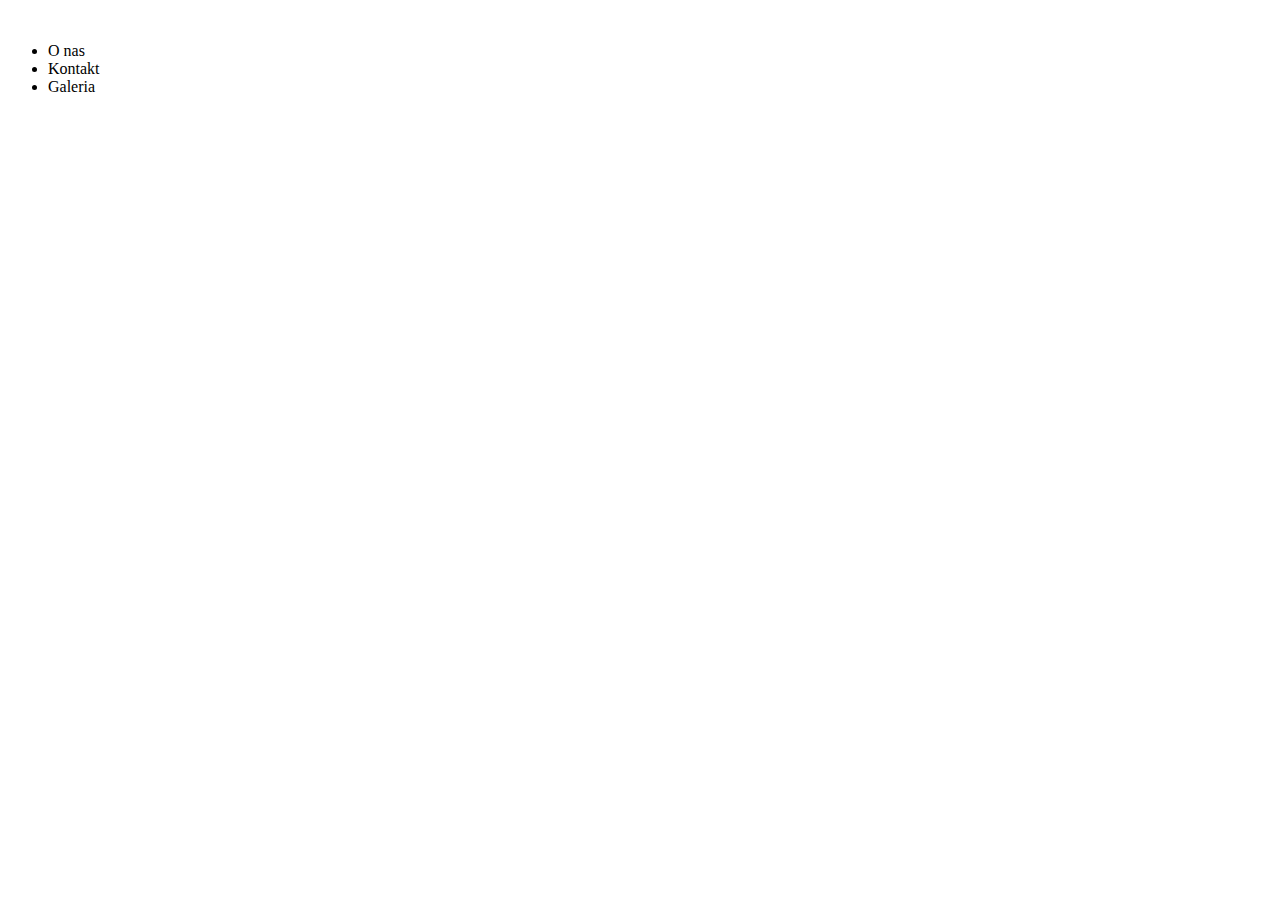
==== index.html @ e0659eba "first commit" ====
<!DOCTYPE html>
<html lang="pl">
<head>
    <meta charset="UTF-8">
    <meta http-equiv="X-UA-Compatible" content="IE=edge">
    <meta name="viewport" content="width=device-width, initial-scale=1.0">
    <title>REGEO - Adrian Kasprzak</title>
</head>
<body>
    <header>
        <img src="" alt=""> <!-- logo placeholder-->
        <nav>
            <ul>
                <li>O nas</li>
                <li>Kontakt</li>
                <li>Galeria</li>
            </ul>
        </nav>
    </header>
    <main>
        <!--
            home
            about 
            contact
            gallery
        -->
    </main>
    <footer>
        
    </footer>
    
</body>
</html>
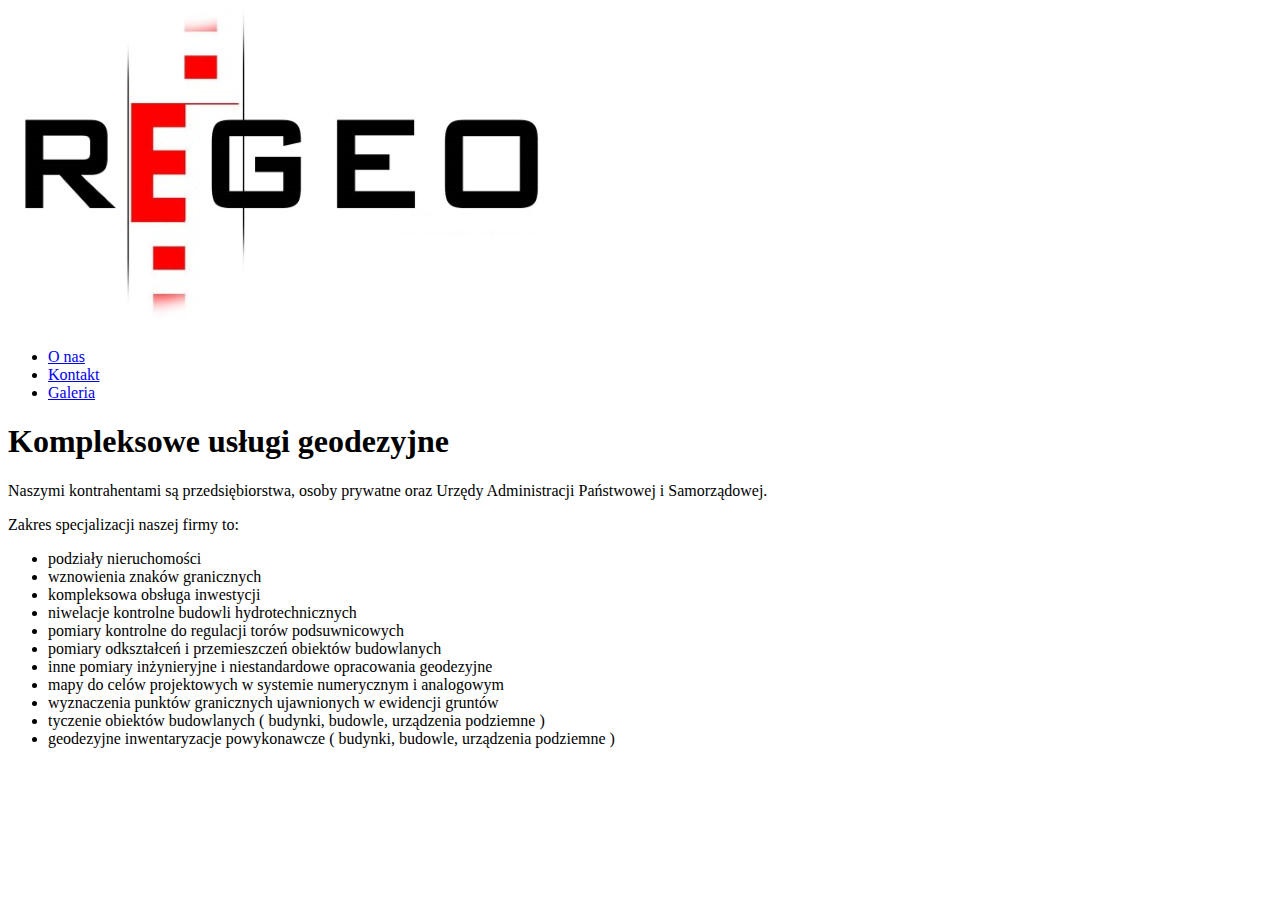
==== commit d056e881: "rebuild of Regeo with refreshed skills in accordance to Jennifer Robbins book" ====
--- a/index.html
+++ b/index.html
@@ -8,21 +8,46 @@
 </head>
 <body>
     <header>
-        <img src="" alt=""> <!-- logo placeholder-->
+        <a href="index.html"><img src="Img/super_small_regeo.jpg" alt="Regeo Logo"></a> <!-- logo placeholder-->
         <nav>
             <ul>
-                <li>O nas</li>
-                <li>Kontakt</li>
-                <li>Galeria</li>
+                <li><a href="about.html">O nas</a></li>
+                <li><a href="contact.html">Kontakt</a></li>
+                <li><a href="galeria.html">Galeria</a></li>
             </ul>
         </nav>
     </header>
     <main>
+        <!-- HOME -->
+        <h1>Kompleksowe usługi g<span>e</span>odezyjne</h1>
+
+        <p> Naszymi kontrahentami są
+            przedsiębiorstwa, osoby prywatne oraz
+            Urzędy Administracji Państwowej i Samorządowej.</p>
+
+        <p>Zakres specjalizacji naszej
+            firmy to:</p>
+
+        <ul>
+
+            <li>podziały nieruchomości</li>
+            <li>wznowienia znaków granicznych</li>
+            <li>kompleksowa obsługa inwestycji</li>
+            <li>niwelacje kontrolne budowli hydrotechnicznych</li>
+            <li>pomiary kontrolne do regulacji torów podsuwnicowych</li>
+            <li>pomiary odkształceń i przemieszczeń obiektów budowlanych</li>
+            <li>inne pomiary inżynieryjne i niestandardowe opracowania geodezyjne</li>
+            <li>mapy do celów projektowych w systemie numerycznym i analogowym</li>
+            <li>wyznaczenia punktów granicznych ujawnionych w ewidencji gruntów</li>
+            <li>tyczenie obiektów budowlanych ( budynki, budowle, urządzenia podziemne )</li>
+            <li>geodezyjne inwentaryzacje powykonawcze ( budynki, budowle, urządzenia podziemne )</li>
+
+        </ul>
         <!--
-            home
-            about 
-            contact
-            gallery
+            home    -v-
+            about   -x-
+            contact -x-
+            gallery -x-
         -->
     </main>
     <footer>
@@ -30,4 +55,4 @@
     </footer>
     
 </body>
-</html>+</html>
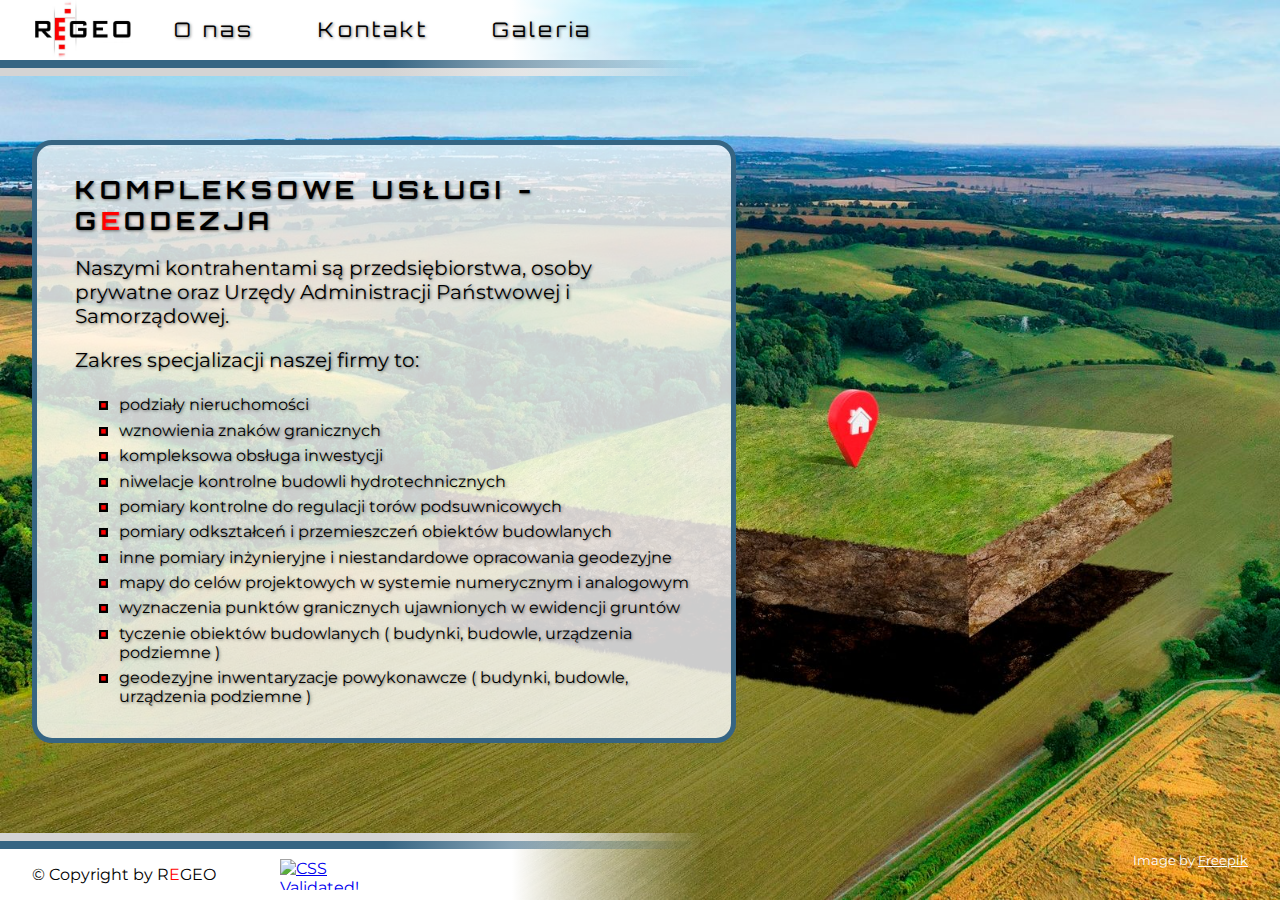
==== commit 7e3d2af7: "website rebuild" ====
--- a/index.html
+++ b/index.html
@@ -1,34 +1,57 @@
 <!DOCTYPE html>
 <html lang="pl">
+
 <head>
     <meta charset="UTF-8">
     <meta http-equiv="X-UA-Compatible" content="IE=edge">
     <meta name="viewport" content="width=device-width, initial-scale=1.0">
-    <title>REGEO - Adrian Kasprzak</title>
+    <title>REGEO - Adrian Kasprzak - Geodezja</title>
+    <link rel="stylesheet" href="/CSS/style.css">
+    <link rel="stylesheet" href="/CSS/font_awesome/CSS/fontawesome.css">
+    <link rel="stylesheet" href="/CSS/font_awesome/CSS/solid.css">
+    <link rel="preconnect" href="https://fonts.googleapis.com">
+    <link rel="preconnect" href="https://fonts.gstatic.com" crossorigin>
+    <link
+        href="https://fonts.googleapis.com/css2?family=Montserrat:wght@500;700&family=Orbitron:wght@400;600;700&display=swap"
+        rel="stylesheet">
 </head>
+
 <body>
-    <header>
-        <a href="index.html"><img src="Img/super_small_regeo.jpg" alt="Regeo Logo"></a> <!-- logo placeholder-->
-        <nav>
-            <ul>
-                <li><a href="about.html">O nas</a></li>
-                <li><a href="contact.html">Kontakt</a></li>
-                <li><a href="galeria.html">Galeria</a></li>
-            </ul>
-        </nav>
+    <header class="style_transparent">
+        <div class="flex navigation">
+
+            <a class="logo_link" href="index.html">
+                <img class="logo_img" src="Img/super_small_regeo.jpg" alt="Regeo Logo">
+            </a> <!-- logo placeholder-->
+
+            <nav class="orbitron">
+                <ul class="flex">
+                    <li><a class="nav_link shadow_txt" href="about.html">O nas</a></li>
+                    <li><a class="nav_link shadow_txt" href="contact.html">Kontakt</a></li>
+                    <li><a class="nav_link shadow_txt" href="galeria.html">Galeria</a></li>
+                </ul>
+
+            </nav>
+
+        </div>
+
+        <div class="ridge_Wrap">
+            <div class="dark_ridge"></div>
+            <div class="light_ridge"></div>
+        </div>
     </header>
     <main>
         <!-- HOME -->
-        <h1>Kompleksowe usługi g<span>e</span>odezyjne</h1>
+        <h1 class="title shadow_txt orbitron letter_spacing">Kompleksowe usługi - g<span class="red">e</span>odezja</h1>
 
-        <p> Naszymi kontrahentami są
+        <p class="paragraph shadow_txt"> Naszymi kontrahentami są
             przedsiębiorstwa, osoby prywatne oraz
             Urzędy Administracji Państwowej i Samorządowej.</p>
 
-        <p>Zakres specjalizacji naszej
+        <p class="paragraph shadow_txt">Zakres specjalizacji naszej
             firmy to:</p>
 
-        <ul>
+        <ul class="specialisation shadow_txt">
 
             <li>podziały nieruchomości</li>
             <li>wznowienia znaków granicznych</li>
@@ -49,10 +72,35 @@
             contact -x-
             gallery -x-
         -->
+
     </main>
-    <footer>
-        
+    <div class="attrib">
+        Image by <a
+            href="https://www.freepik.com/free-photo/land-plot-with-nature-landscape-location-pin_34709701.htm#query=piece%20land%20images&position=2&from_view=search&track=ais">Freepik</a>
+    </div>
+    <footer class="style_transparent">
+
+        <div class="ridge_Wrap">
+            <div class="light_ridge"></div>
+            <div class="dark_ridge"></div>
+        </div>
+
+        <div class="flex">
+
+            <div class="copyright">
+                <p>&#169; Copyright by R<span class="red">E</span>GEO</p>
+            </div>
+
+            <div class="badge">
+                <a class="" href="http://jigsaw.w3.org/css-validator/check/referer">
+                    <img style="border:0;width:88px;height:31px"
+                        src="http://jigsaw.w3.org/css-validator/images/vcss-blue" alt="CSS Validated!" />
+                </a>
+            </div>
+        </div>
+
     </footer>
-    
+
 </body>
-</html>
+
+</html>--- a/CSS/style.css
+++ b/CSS/style.css
@@ -0,0 +1,336 @@
+:root {
+	/* font */
+	--step--2: clamp(0.61rem, calc(0.54rem + 0.33vw), 0.8rem);
+	--step--1: clamp(0.73rem, calc(0.64rem + 0.47vw), 1rem);
+	--step-0: clamp(0.88rem, calc(0.74rem + 0.65vw), 1.25rem);
+	--step-1: clamp(1.05rem, calc(0.87rem + 0.89vw), 1.56rem);
+	--step-2: clamp(1.26rem, calc(1.02rem + 1.21vw), 1.95rem);
+	--step-3: clamp(1.51rem, calc(1.19rem + 1.62vw), 2.44rem);
+	--step-4: clamp(1.81rem, calc(1.38rem + 2.15vw), 3.05rem);
+	--step-5: clamp(2.18rem, calc(1.61rem + 2.85vw), 3.82rem);
+
+	/* variables */
+	--pr-white: #fff;
+	--txt-shadow: 1px 1px 3px rgba(0, 0, 0, 0.523);
+	--style-ridge-light: #d4d4d4;
+	--style-ridge-dark: #366583;
+	--txt-red: red;
+}
+
+*,
+*::before,
+*::after {
+	box-sizing: border-box;
+}
+
+img {
+	display: block;
+	max-width: 100%;
+	width: 100%;
+	height: 100%;
+}
+
+/* WEBSITE */
+
+body {
+	height: 100vh;
+	width: 100%;
+	margin: 0;
+	background-image: url(/Img/land_plot.jpeg);
+	background-size: cover;
+	font-family: "Montserrat", sans-serif;
+	overflow: hidden;
+}
+
+/* HEADER */
+
+.logo_link {
+	width: 8vw;
+	min-width: 80px;
+	margin: 0 0 0 2rem;
+}
+
+nav {
+	margin: auto 0;
+}
+
+.nav_link {
+	text-decoration: none;
+	letter-spacing: 0.2rem;
+	/* font-weight: 600; */
+	font-size: var(--step-0);
+}
+
+.nav_link:link {
+	color: #000;
+}
+.nav_link:visited {
+	color: rgb(34, 59, 94);
+}
+
+.nav_link:hover {
+	color: red;
+	text-shadow: 1px 1px 10px #000;
+}
+
+ul.flex {
+	gap: 4rem;
+	list-style: none;
+}
+
+.ridge_wrap {
+	width: 100%;
+}
+.dark_ridge,
+.light_ridge {
+	height: 0.5rem;
+}
+
+/* MAIN CONTENT */
+main {
+	background-color: rgba(255, 255, 255, 0.8);
+	/* width: -moz-fit-content; */
+	width: min(55vw, 900px);
+	max-width: min(55vw, 900px);
+	padding: min(1vw, 2rem) 3vw;
+	margin: 4rem 2rem;
+	border-radius: 20px;
+	border: 5px var(--style-ridge-dark) solid;
+}
+.title {
+	text-transform: uppercase;
+	font-size: var(--step-1);
+}
+.title_paragraph,
+.about_paragraph {
+	font-size: var(--step-0);
+}
+.specialisation {
+	list-style-image: url(/Img/redblack.png);
+	font-size: var(--step--1);
+}
+.specialisation > * {
+	padding: 0.2em;
+}
+.about_title {
+	margin-bottom: 2vw;
+	font-size: var(--step-1);
+}
+
+.about_paragraph {
+	line-height: 1.2;
+}
+
+.iframe {
+	height: 20vw;
+	width: min(100%, 700px);
+	border-radius: 10px;
+}
+.contact_wrap {
+	gap: 3vw;
+	margin-bottom: 1rem;
+}
+.contact_paragraph {
+	font-size: large;
+	margin: 0;
+}
+.contact_details {
+	margin: auto 0;
+}
+
+.gallery {
+	gap: min(3vw, 2rem);
+	flex-wrap: wrap;
+	justify-content: center;
+	margin-bottom: 2rem;
+}
+
+.gallery > a {
+	height: auto;
+	flex-basis: 13%;
+	border: 4px ridge var(--style-ridge-light);
+	border-radius: 5px;
+}
+
+.gallery > a > img {
+	object-fit: cover;
+}
+
+/* FOOTER */
+footer.style_transparent {
+	position: absolute;
+	width: 100%;
+	bottom: 0;
+}
+.copyright,
+.badge {
+	padding: 0 2rem;
+}
+.badge {
+	margin: auto 0;
+}
+
+/* ATRIBUTION */
+
+.attrib {
+	color: var(--pr-white);
+	position: absolute;
+	bottom: 0;
+	right: 0;
+	margin: 2rem;
+	font-size: small;
+}
+.attrib > a {
+	color: var(--pr-white);
+	cursor: pointer;
+}
+.attrib > a:hover {
+	color: var(--style-ridge-dark);
+}
+/* UTILITY */
+.hide {
+	display: none;
+}
+.paragraph {
+	font-size: var(--step-0);
+}
+.flex {
+	display: flex;
+}
+
+.red {
+	color: var(--txt-red);
+}
+
+.shadow_txt {
+	text-shadow: var(--txt-shadow);
+}
+
+.style_transparent {
+	background-image: linear-gradient(90deg, white 40%, transparent 55%);
+}
+
+.orbitron {
+	font-family: "Orbitron", sans-serif;
+}
+
+.center_txt {
+	text-align: center;
+}
+
+.dark_ridge {
+	background-image: linear-gradient(
+		90deg,
+		var(--style-ridge-dark) 30%,
+		transparent 55%
+	);
+}
+
+.light_ridge {
+	background-image: linear-gradient(
+		90deg,
+		var(--style-ridge-light) 30%,
+		transparent 55%
+	);
+}
+
+.letter_spacing {
+	letter-spacing: 0.3rem;
+}
+
+@media screen and (max-width: 1250px) {
+	main {
+		width: min(80vw, 800px);
+		max-width: initial;
+	}
+	.iframe {
+		height: min(60vh, 380px);
+	}
+	.style_transparent {
+		background-image: linear-gradient(90deg, white 40%, transparent 85%);
+	}
+	ul.flex {
+		gap: 1.5rem;
+	}
+	.letter_spacing {
+		letter-spacing: 0.2rem;
+	}
+	.gallery > a {
+		flex-basis: 10vh;
+	}
+	.paragraph {
+		font-size: var(--step--1);
+	}
+	.attrib {
+		position: unset;
+		display: block;
+		text-align: center;
+		font-size: x-small;
+	}
+	.dark_ridge {
+		background-image: linear-gradient(
+			90deg,
+			var(--style-ridge-dark) 30%,
+			transparent 85%
+		);
+	}
+
+	.light_ridge {
+		background-image: linear-gradient(
+			90deg,
+			var(--style-ridge-light) 30%,
+			transparent 85%
+		);
+	}
+}
+
+@media screen and (max-width: 470px) {
+	body {
+		background-image: url(/Img/mobile-601x840.jpg);
+		background-position: center bottom;
+	}
+
+	.logo_link {
+		margin-inline: 1rem 0;
+	}
+	.navigation {
+		justify-content: space-around;
+	}
+
+	ul.flex {
+		gap: 4vw;
+		padding: 0;
+	}
+	main {
+		width: 95%;
+		margin: 4rem auto;
+	}
+
+	.paragraph {
+		line-height: 1.5;
+	}
+	.dark_ridge,
+	.light_ridge {
+		height: 0.3rem;
+	}
+	.dark_ridge {
+		background: var(--style-ridge-dark);
+	}
+
+	.light_ridge {
+		background: var(--style-ridge-light);
+	}
+	.style_transparent {
+		background: var(--pr-white);
+	}
+	footer {
+		font-size: x-small;
+	}
+	footer .badge {
+		transform: scale(0.6);
+	}
+	.attrib,
+	.attrib a {
+		color: black;
+	}
+}
